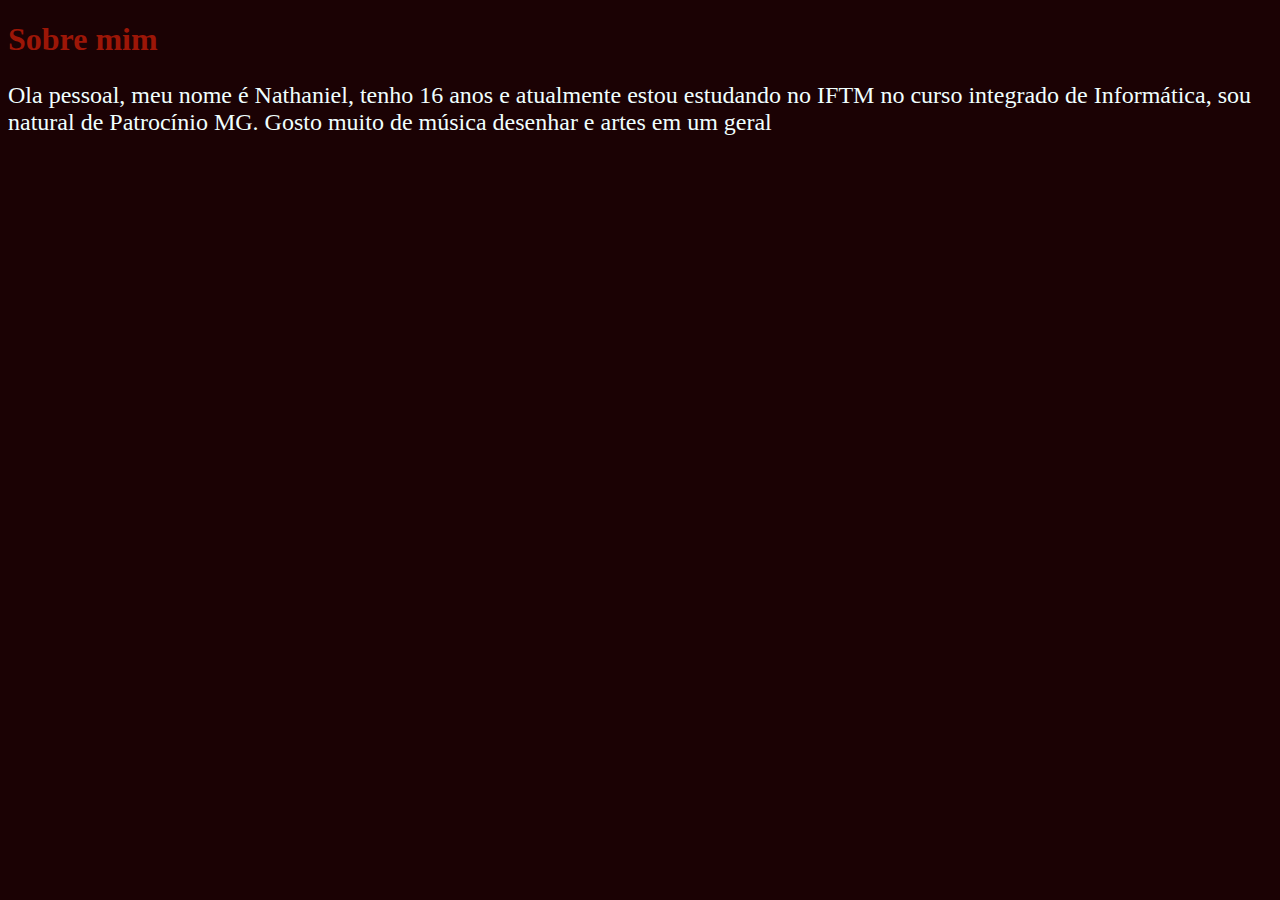
==== aluno.html @ 9ce22686 "Add files via upload" ====
<!DOCTYPE html>
<html lang="PT-BR">
<head>
    <meta charset="UTF-8">
    <meta name="viewport" content="width=device-width, initial-scale=1.0">
    <title>Nathaniel </title>
    <link rel="stylesheet" href="estilo.css">
</head>
<body>
    <div>
        <div id="sm" class="sobre-mim" >
    <h1>Sobre mim</h1>
    <p>Ola pessoal, meu nome é Nathaniel, tenho 16 anos e atualmente estou estudando no IFTM
        no curso integrado de Informática, sou natural de Patrocínio MG.  Gosto muito de música 
        desenhar e artes em um geral

    </p>
        </div>
   </div>
</body>
</html>
---- estilo.css ----
body{
    background-color:#1b0204
}

body{
    font-family: 'Times New Roman', Times, serif;
    color: azure;
}
h1,h2{
    color:#9c1607;
    font-size: xx-large;
}
h3{
    color: #9e3333;
    font-size:x-large;
}

.conteudo-principal{
    width: 80%;
    padding: 30px;
    margin: 30px}

    .conteudo-livro{
    width: 75%;
    padding: 30px;
    margin: 30px;
    border: solid rgb(102, 15, 15)2px;
    border-radius: 25px;
    box-shadow: 15px 10px #7c1409;
}
.img{
    width: 150px;
    margin: 30px;;
}
p{
    font-size: x-large;
}
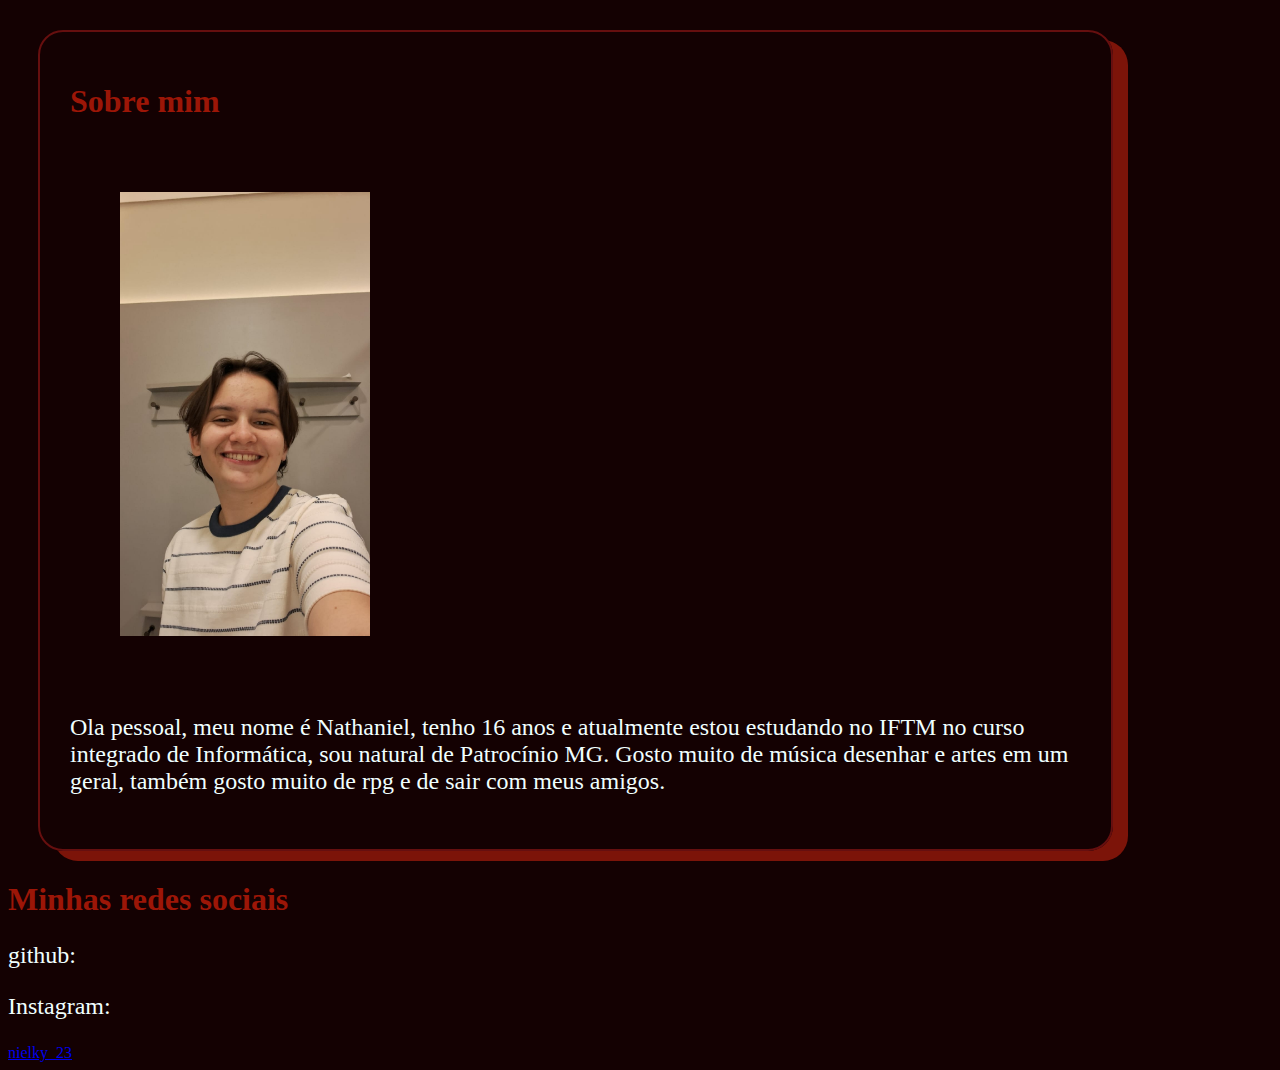
==== commit ea6fa65c: "Add files via upload" ====
--- a/aluno.html
+++ b/aluno.html
@@ -10,11 +10,17 @@
     <div>
         <div id="sm" class="sobre-mim" >
     <h1>Sobre mim</h1>
+    <img  class="eu" src="img/foto-minha.jfif" alt="Garoto de cabelos castanhos">
     <p>Ola pessoal, meu nome é Nathaniel, tenho 16 anos e atualmente estou estudando no IFTM
         no curso integrado de Informática, sou natural de Patrocínio MG.  Gosto muito de música 
-        desenhar e artes em um geral
-
+        desenhar e artes em um geral, também gosto muito de rpg e de sair com meus amigos.
+        
     </p>
+        </div>
+        <div id="rs" class="redes-sociais">
+            <h1>Minhas redes sociais</h1>
+            <p>github:</p> <a href="https://github.com/Nathaniel1612"></a>
+          <p>Instagram:</p><a href=https://www.instagram.com/nielky_23/?igsh=MXhiMG84NGEweGZzaw%3D%3D">nielky_23</a>
         </div>
    </div>
 </body>
--- a/estilo.css
+++ b/estilo.css
@@ -1,5 +1,5 @@
 body{
-    background-color:#1b0204
+    background-color:#140102
 }
 
 body{
@@ -30,8 +30,20 @@
 }
 .img{
     width: 150px;
-    margin: 30px;;
+    margin: 30px;
 }
 p{
     font-size: x-large;
 }
+.sobre-mim{
+    width:80% ;
+    padding: 30px;
+    margin: 30px;
+    border: solid rgb(102, 15, 15) 2px;
+    border-radius: 25px;
+    box-shadow: 15px 10px #7c1409;
+}
+.eu{
+width: 250px;
+margin: 50px;
+}
